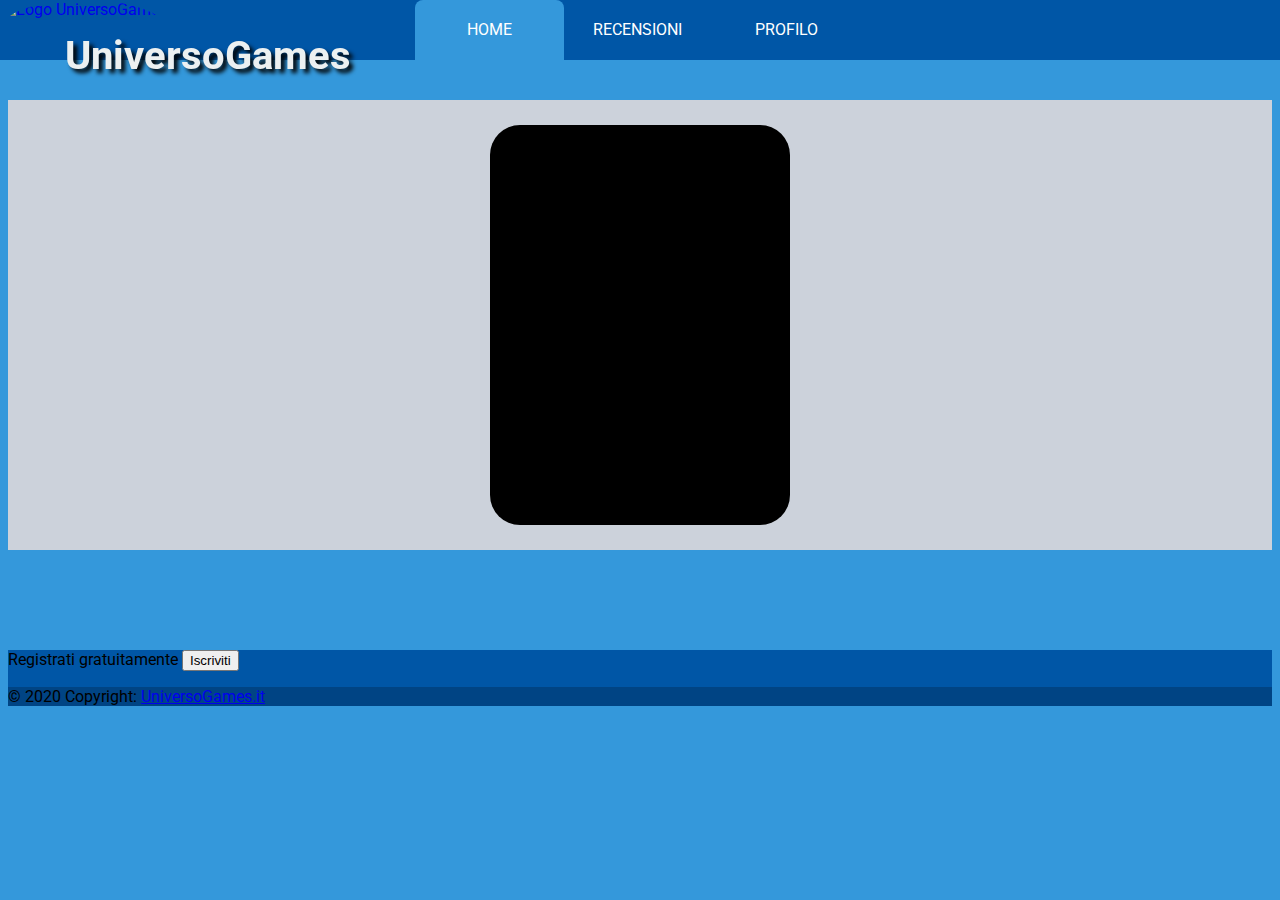
==== ProjectWork/cmsnewsrecensioni/src/main/resources/static/index.html @ 38bb4ca8 "Add files via upload" ====
<!DOCTYPE html>
<html lang="it">
  <head>
    <meta charset="UTF-8">
    <meta http-equiv="X-UA-Compatible" content="IE=edge">
    <meta name="viewport" content="width=device-width, initial-scale=1.0">
    <title>UniversoGames</title>
    <script src="https://cdn.jsdelivr.net/npm/@popperjs/core@2.11.5/dist/umd/popper.min.js" integrity="sha384-Xe+8cL9oJa6tN/veChSP7q+mnSPaj5Bcu9mPX5F5xIGE0DVittaqT5lorf0EI7Vk" crossorigin="anonymous"></script>
    <script src="bootstrap.min.js"></script>
    <script src="jquery-3.6.0.min.js"></script>
    <script src="jquery.collapser.min.js"></script>
    <script src="index.js"></script>
    <link href="bootstrap.min.css" rel="stylesheet">
    <link href="main.css" rel="stylesheet">
  </head>
  <body>
    <header>
      <a href="index.html">
        <img class="logoSito" src="images/logo.jpg" alt="Logo UniversoGames" title="Logo UniversoGames">
        <h1>UniversoGames</h1>
      </a>
      <nav>
        <a href="index.html">Home</a>
        <a href="recensioni.html">Recensioni</a>
        <a href="utente.html">Profilo</a>
        <div class="animation start-home"></div>
      </nav>
    </header>
    <main class="container">
      <!-- notizie -->
      <div class="album py-5 bg-light" id="containeroutput">
        <div class="container" id="output">
          <!-- <div class="card">
      			<img src="images/Call of Duty Vanguard 1 - Copertina.jpg" alt="">
            <div class="con-text">
              <h2>Notizia 1</h2>
              <p>categoria <button><a href="#" class="notiziaTitolo" data-id="1">Mostra di pi&ugrave;</a></button></p>
            </div>
      		</div> -->
          <div class="card shadow-sm">
            <img src="images/Call of Duty Vanguard 1 - Copertina.jpg" alt="">
            <div class="card-body">
              <p class="card-text">Notizia 1</a></p>
            </div>
          </div>
        </div>
      </div>
      <!-- dettaglio notizia -->
      <div id="notizia">
        <!-- <a href="#" id="back">Torna indietro</a>
        <h1>Notizia 1</h1>
        <img src="images/Call of Duty Vanguard 1 - Copertina.jpg" alt="">
        <p id="contenutonotizia">contenuto</p>
        <section class="carousel" aria-label="Gallery">
          <ol class="carousel__viewport">
            <li id="carousel__slide1" tabindex="1" class="carousel__slide">
              <img src="images/League of Legends 10.jpg">
              <div class="carousel__snapper"></div>
                <a href="#carousel__slide4" class="carousel__prev">Go to last slide</a>
                <a href="#carousel__slide2" class="carousel__next">Go to next slide</a>
            </li>
            <li id="carousel__slide2" tabindex="2" class="carousel__slide">
              <img src="images/League of Legends 9.jpg">
              <div class="carousel__snapper"></div>
              <a href="#carousel__slide1" class="carousel__prev">Go to previous slide</a>
              <a href="#carousel__slide3" class="carousel__next">Go to next slide</a>
            </li>
            <li id="carousel__slide3" tabindex="3" class="carousel__slide">
              <img src="images/League of Legends 8.jpg">
              <div class="carousel__snapper"></div>
              <a href="#carousel__slide2" class="carousel__prev">Go to previous slide</a>
              <a href="#carousel__slide4" class="carousel__next">Go to next slide</a>
            </li>
            <li id="carousel__slide4" tabindex="4" class="carousel__slide">
              <img src="images/League of Legends 7.jpg">
              <div class="carousel__snapper"></div>
              <a href="#carousel__slide3" class="carousel__prev">Go to previous slide</a>
              <a href="#carousel__slide1" class="carousel__next">Go to first slide</a>
            </li>
          </ol>
          <aside class="carousel__navigation">
            <ol class="carousel__navigation-list">
              <li class="carousel__navigation-item">
                <a href="#carousel__slide1" class="carousel__navigation-button">Go to slide 1</a>
              </li>
              <li class="carousel__navigation-item">
                <a href="#carousel__slide2" class="carousel__navigation-button">Go to slide 2</a>
              </li>
              <li class="carousel__navigation-item">
                <a href="#carousel__slide3" class="carousel__navigation-button">Go to slide 3</a>
              </li>
              <li class="carousel__navigation-item">
                <a href="#carousel__slide4" class="carousel__navigation-button">Go to slide 4</a>
              </li>
            </ol>
          </aside>
        </section>
        <p class="alignright"><span>categoria</span> - <span>data</span> - <span>autore</span></p> -->
      </div>
    </main>
    <footer class="text-center text-white">
      <div class="container p-4 pb-0">
        <section class="">
          <p class="d-flex justify-content-center align-items-center">
            <span class="me-3">Registrati gratuitamente</span>
            <a href="utente.html" >
            <button type="button" class="btn btn-outline-light btn-rounded">
             Iscriviti
            </button>
            </a>
          </p>
        </section>
      </div>
      <div class="text-center p-3 copyright">
        © 2020 Copyright:
        <a class="text-white" href="index.html">UniversoGames.it</a>
      </div>
    </footer>
  </body>
</html>
---- ProjectWork/cmsnewsrecensioni/src/main/resources/static/main.css ----
/*template*/
@import url('https://fonts.googleapis.com/css2?family=Roboto&display=swap');
*{
  box-sizing: border-box;
  -webkit-box-sizing: border-box;
  -moz-box-sizing: border-box;
}
body{
  font-family: 'Roboto', sans-serif;
  -webkit-font-smoothing: antialiased;
	font-size: 16px;
	background:#3498db;
}
header nav{
	position: relative;
	width: 450px;
	height: 60px;
	font-size: 0;
}
header nav a{
	line-height: 60px;
	height: 100%;
	font-size: 16px;
	display: inline-block;
	position: relative;
	z-index: 1;
	text-decoration: none;
	text-transform: uppercase;
	text-align: center;
	color: rgb(255,255,255);
	cursor: pointer;
}
header nav .animation{
	position: absolute;
	height: 100%;
	top: 0;
	z-index: 0;
	transition: all .5s ease 0s;
	border-radius: 8px 8px 0 0;
}
header nav a:nth-child(1),header nav a:nth-child(2),header nav a:nth-child(3){
	width: 33%;
}
header nav .start-home,header nav a:nth-child(1):hover~.animation{
	width: 33%;
	left: 0;
	background-color: #3498db;
}
header nav .start-recensioni,header nav a:nth-child(2):hover~.animation{
	width: 33%;
	left: 33%;
	background-color: #3498db;
}
header nav .start-profilo,header nav a:nth-child(3):hover~.animation{
	width: 33%;
	left: 66%;
	background-color: #3498db;
}
header{
	position: fixed;
	top: 0px;
	left: 0px;
  width: 100%;
  height: 60px;
  background: #0056A6;
  z-index: 9999;
}
header .logoSito{
	position: fixed;
	top: 0px;
	left: 0px;
  height: 60px;
  border-radius: 90%;
  z-index: 9999;
}
header h1{
	position: fixed;
	top: 5px;
	left: 65px;
	font-size: 40px;
	color: #ecf0f1;
	text-shadow: 4px 4px 4px #000000;
  z-index: 9999;
}
header nav{
	position: fixed;
	top: 0px;
	left: 50%;
	-ms-transform: translateX(-50%);
	transform: translateX(-50%);
  z-index: 9999;
}
.container{
	margin-top: 100px;
}
footer{
  background-color: #0056A6;
}
.copyright{
  background-color: rgba(0, 0, 0, 0.2);
}
/*notizie*/
#containeroutput{
  border-radius: 30px;
  background-color: #ccd2db !important;
}
.container#output{
  display: flex;
  flex-direction: row;
  flex-wrap: wrap;
  justify-content: space-around;
  align-content: space-around;
  align-items: stretch;
  margin-top: 0;
  background-color: #ccd2db;
}
.card{
  width: 300px;
  height: 400px;
  margin: 25px;
  background: #000;
  border-radius: 30px;
  overflow: hidden;
  position: relative;
  display: flex;
  align-items: center;
  justify-content: center;
  cursor: pointer;
  transition: all .25s ease;
  backface-visibility: hidden;
}
.card:hover{
  transform: scale(.9);
}
.card:hover:after{
  height: 280px;
}
.card:hover .con-text p{
  margin-bottom: Opx;
  opacity: 1;
}
.card:hover img{
  filter: brightness(40%) blur(3px);
  transform: scale(1.25) ;
}
.card:hover .ul{
  transform: translate(0);
  opacity: 1;
}
.card:after{
  width: 100%;
  content: '';
  left: 0px;
  bottom: Opx;
  height: 150px;
  position: absolute;
  z-index: 20;
  transition: all .25s ease;
}
.card img{
  height: 100%;
  z-index: 10;
  transition: all .25s ease;
  filter: brightness(40%);
}
.card .con-text{
  z-index: 30;
  position: absolute;
  bottom: Opx;
  color: #fff;
  padding: 20px;
  padding-bottom: 30px;
}
.card .con-text p{
  font-size:.8rem;
  opacity: 0;
  margin-bottom:-170px;
  transition: all .25s ease;
  display: flex;
  align-items: center;
  justify-content: flex-end;
  flex-direction: column;
}
.card .con-text p button{
  padding: 7px 17px;
  border-radius:12px;
  background: transparent;
  border: 2px solid #fff;
  color: #fff;
  margin-top: 10px;
  margin-left: auto;
  cursor: pointer;
  transition: all .25s ease;
  font-family: poppins;
  font-size:.75rem;
  outline: none;
}
.card .con-text p button:hover{
  background: #fff;
  color: #000;
}
img{
  max-width: 100%;
  object-fit: cover;
}
#notizia img{
	width: 100%;
}
.carousel img{
	width: auto;
	height: auto;
	max-height: 100%;
	max-width: 100%;
	position: relative;
	top: 50%;
	left: 50%;
	-ms-transform: translateX(-50%) translateY(-50%);
  transform: translateX(-50%) translateY(-50%);
}
.alignright{
	text-align: right;
}
/*carosello*/
@keyframes tonext{
  75%{
    left: 0;
  }
  95%{
    left: 100%;
  }
  98%{
    left: 100%;
  }
  99%{
    left: 0;
  }
}
@keyframes tostart{
  75%{
    left: 0;
  }
  95%{
    left: -300%;
  }
  98%{
    left: -300%;
  }
  99%{
    left: 0;
  }
}
@keyframes snap{
  96%{
    scroll-snap-align: center;
  }
  97%{
    scroll-snap-align: none;
  }
  99%{
    scroll-snap-align: none;
  }
  100%{
    scroll-snap-align: center;
  }
}
.carousel,.carousel__viewport{
  scrollbar-color: transparent transparent;
  scrollbar-width: 0px;
	 -ms-overflow-style: none;
}
.carousel::-webkit-scrollbar,.carousel__viewport::-webkit-scrollbar{
  width: 0;
}
.carousel::-webkit-scrollbar-trackz,.carousel__viewport::-webkit-scrollbar-trackz{
  background: transparent;
}
.carousel::-webkit-scrollbar-thumb,.carousel__viewport::-webkit-scrollbar-thumb{
  background: transparent;
  border: none;
}
.carousel{
  position: relative;
  padding-top: 75%;
  filter: drop-shadow(0 0 10px #0003);
  perspective: 100px;
}
.carousel ol,.carousel li{
  list-style: none;
  margin: 0;
  padding: 0;
}
.carousel__viewport{
  position: absolute;
  top: 0;
  right: 0;
  bottom: 0;
  left: 0;
  display: flex;
  overflow-x: scroll;
  counter-reset: item;
  scroll-behavior: smooth;
  scroll-snap-type: x mandatory;
}
.carousel__slide{
  position: relative;
  flex: 0 0 100%;
  width: 100%;
  counter-increment: item;
}
.carousel__snapper{
  position: absolute;
  top: 0;
  left: 0;
  width: 100%;
  height: 100%;
  scroll-snap-align: center;
}
@media (hover: hover){
  .carousel__snapper{
    animation-name: tonext,snap;
    animation-timing-function: ease;
    animation-duration: 4s;
    animation-iteration-count: infinite;
  }
  .carousel__slide:last-child .carousel__snapper{
    animation-name: tostart,snap;
  }
}
@media (prefers-reduced-motion: reduce){
  .carousel__snapper{
    animation-name: none;
  }
}
.carousel:hover .carousel__snapper,.carousel:focus-within .carousel__snapper{
  animation-name: none;
}
.carousel__navigation{
  position: absolute;
  right: 0;
  bottom: 0;
  left: 0;
  text-align: center;
}
.carousel__navigation-list,.carousel__navigation-item{
  display: inline-block;
}
.carousel__navigation-button{
  display: inline;
  width: 1.5rem;
  height: 1.5rem;
  background-color: #333;
  background-clip: content-box;
  border: 0.25rem solid transparent;
  border-radius: 80%;
  font-size: 0;
  transition: transform 0.1s;
}
.carousel::before,.carousel::after,.carousel__prev,.carousel__next{
  position: absolute;
  top: 0;
  margin-top: 37.5%;
  width: 4rem;
  height: 4rem;
  transform: translateY(-50%);
  border-radius: 50%;
  font-size: 0;
  outline: 0;
}
.carousel::before,.carousel__prev{
  left: -1rem;
}
.carousel::after,.carousel__next{
  right: -1rem;
}
.carousel::before,.carousel::after{
  content: '';
  z-index: 1;
  background-color: #333;
  background-size: 1.5rem 1.5rem;
  background-repeat: no-repeat;
  background-position: center center;
  color: #fff;
  line-height: 4rem;
  text-align: center;
  pointer-events: none;
}
.carousel::before{
  background-image: url("data:image/svg+xml,%3Csvg viewBox='0 0 100 100' xmlns='http://www.w3.org/2000/svg'%3E%3Cpolygon points='0,50 80,100 80,0' fill='%23fff'/%3E%3C/svg%3E");
}
.carousel::after{
  background-image: url("data:image/svg+xml,%3Csvg viewBox='0 0 100 100' xmlns='http://www.w3.org/2000/svg'%3E%3Cpolygon points='100,50 20,100 20,0' fill='%23fff'/%3E%3C/svg%3E");
}
/*login singin*/
.flex-container{
  display: flex;
  flex-direction: row;
  flex-wrap: wrap;
  justify-content: space-around;
  align-content: space-around;
  align-items: stretch;
}
.card.text-center{
  width: 350px;
  margin: 25px;
}
.loginsingin input{
  width: 300px;
  height: 30px;
}
.loginsinginButton{
  width: 100px;
  height: 40px;
}
button {
	border-radius: revert;
	appearance: auto;
	-webkit-appearance: auto;
}
/*gestione notizie recensioni*/
textarea{
	min-height: 100px;
	width: 100%;
}
.gestione img{
	width: auto;
	height: auto;
	max-width: 100px;
	max-height: 100px;
}
/*tabella gestione notizie recensioni*/
.table-wrapper{
  margin: 10px 0px 70px;
  box-shadow: 0px 35px 50px rgba( 0,0,0,0.2 );
}
.fl-table{
  border-radius: 5px;
  font-weight: normal;
  border: none;
  border-collapse: collapse;
  width: 100%;
  max-width: 100%;
  background-color: white;
}
.fl-table td,.fl-table th{
  text-align: center;
  padding: 8px;
}
.fl-table td{
  border-right: 1px solid #f8f8f8;
}
.fl-table thead th{
  color: #ffffff;
  background:#324960;
}
.fl-table thead th:nth-child(odd){
  color: #ffffff;
  background: #324960;
}
.fl-table tr:nth-child(even){
  background: #e2e1e1;
}
@media (max-width: 767px){
  .fl-table{
    display: block;
    width: 100%;
  }
  .table-wrapper:before{
    content: "Scroll horizontally >";
    display: block;
    text-align: right;
    color: white;
    padding: 0 0 10px;
  }
  .fl-table thead,.fl-table tbody,.fl-table thead th{
    display: block;
  }
  .fl-table thead th:last-child{
    border-bottom: none;
  }
  .fl-table thead{
    float: left;
  }
  .fl-table tbody{
    width: auto;
    position: relative;
    overflow-x: auto;
  }
  .fl-table td,.fl-table th{
    padding: 20px .625em .625em .625em;
    height: 60px;
    vertical-align: middle;
    box-sizing: border-box;
    overflow-x: hidden;
    overflow-y: auto;
    width: 120px;
    text-overflow: ellipsis;
  }
  .fl-table thead th{
    text-align: left;
    border-bottom: 1px solid #f7f7f9;
  }
  .fl-table tbody tr{
    display: table-cell;
  }
  .fl-table tbody tr:nth-child(odd){
    background: none;
  }
  .fl-table tr:nth-child(even){
    background: transparent;
  }
  .fl-table tr td:nth-child(odd){
    background: #F8F8F8;
    border-right: 1px solid #E6E4E4;
  }
  .fl-table tr td:nth-child(even){
    border-right: 1px solid #E6E4E4;
  }
  .fl-table tbody td{
    display: block;
    text-align: center;
  }
}
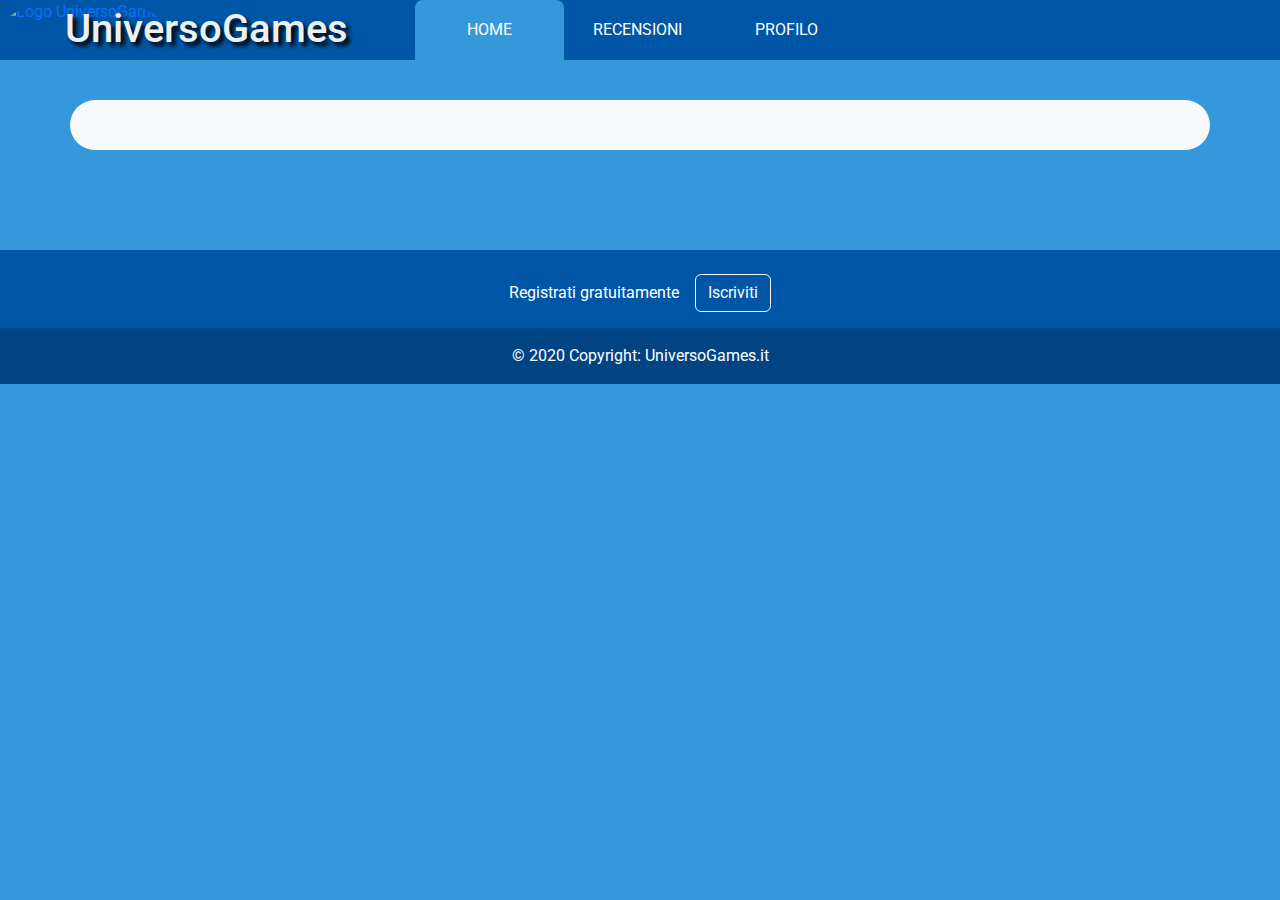
==== commit a7e8cf6b: "Add files via upload" ====
--- a/ProjectWork/cmsnewsrecensioni/src/main/resources/static/index.html
+++ b/ProjectWork/cmsnewsrecensioni/src/main/resources/static/index.html
@@ -6,12 +6,12 @@
     <meta name="viewport" content="width=device-width, initial-scale=1.0">
     <title>UniversoGames</title>
     <script src="https://cdn.jsdelivr.net/npm/@popperjs/core@2.11.5/dist/umd/popper.min.js" integrity="sha384-Xe+8cL9oJa6tN/veChSP7q+mnSPaj5Bcu9mPX5F5xIGE0DVittaqT5lorf0EI7Vk" crossorigin="anonymous"></script>
-    <script src="bootstrap.min.js"></script>
-    <script src="jquery-3.6.0.min.js"></script>
-    <script src="jquery.collapser.min.js"></script>
-    <script src="index.js"></script>
-    <link href="bootstrap.min.css" rel="stylesheet">
-    <link href="main.css" rel="stylesheet">
+    <script src="script/bootstrap.min.js"></script>
+    <script src="script/jquery-3.6.0.min.js"></script>
+    <script src="script/jquery.collapser.min.js"></script>
+    <script src="script/index.js"></script>
+    <link href="style/bootstrap.min.css" rel="stylesheet">
+    <link href="style/main.css" rel="stylesheet">
   </head>
   <body>
     <header>
@@ -22,7 +22,7 @@
       <nav>
         <a href="index.html">Home</a>
         <a href="recensioni.html">Recensioni</a>
-        <a href="utente.html">Profilo</a>
+        <a href="gestione.html">Profilo</a>
         <div class="animation start-home"></div>
       </nav>
     </header>
@@ -34,7 +34,7 @@
       			<img src="images/Call of Duty Vanguard 1 - Copertina.jpg" alt="">
             <div class="con-text">
               <h2>Notizia 1</h2>
-              <p>categoria <button><a href="#" class="notiziaTitolo" data-id="1">Mostra di pi&ugrave;</a></button></p>
+              <p>categoria <button><a href="#" class="notiziaTitolo" data-id="1"><button>Mostra di pi&ugrave;</button></a></button></p>
             </div>
       		</div> -->
           <div class="card shadow-sm">
@@ -46,55 +46,57 @@
         </div>
       </div>
       <!-- dettaglio notizia -->
-      <div id="notizia">
-        <!-- <a href="#" id="back">Torna indietro</a>
+      <div id="notizia" class="bg-light">
+        <!-- <a href="index.html" id="back">Torna indietro</a>
         <h1>Notizia 1</h1>
         <img src="images/Call of Duty Vanguard 1 - Copertina.jpg" alt="">
         <p id="contenutonotizia">contenuto</p>
-        <section class="carousel" aria-label="Gallery">
-          <ol class="carousel__viewport">
-            <li id="carousel__slide1" tabindex="1" class="carousel__slide">
-              <img src="images/League of Legends 10.jpg">
-              <div class="carousel__snapper"></div>
-                <a href="#carousel__slide4" class="carousel__prev">Go to last slide</a>
-                <a href="#carousel__slide2" class="carousel__next">Go to next slide</a>
-            </li>
-            <li id="carousel__slide2" tabindex="2" class="carousel__slide">
-              <img src="images/League of Legends 9.jpg">
-              <div class="carousel__snapper"></div>
-              <a href="#carousel__slide1" class="carousel__prev">Go to previous slide</a>
-              <a href="#carousel__slide3" class="carousel__next">Go to next slide</a>
-            </li>
-            <li id="carousel__slide3" tabindex="3" class="carousel__slide">
-              <img src="images/League of Legends 8.jpg">
-              <div class="carousel__snapper"></div>
-              <a href="#carousel__slide2" class="carousel__prev">Go to previous slide</a>
-              <a href="#carousel__slide4" class="carousel__next">Go to next slide</a>
-            </li>
-            <li id="carousel__slide4" tabindex="4" class="carousel__slide">
-              <img src="images/League of Legends 7.jpg">
-              <div class="carousel__snapper"></div>
-              <a href="#carousel__slide3" class="carousel__prev">Go to previous slide</a>
-              <a href="#carousel__slide1" class="carousel__next">Go to first slide</a>
-            </li>
-          </ol>
-          <aside class="carousel__navigation">
-            <ol class="carousel__navigation-list">
-              <li class="carousel__navigation-item">
-                <a href="#carousel__slide1" class="carousel__navigation-button">Go to slide 1</a>
+        <div class="wrappercarosel">
+          <section class="carousel" aria-label="Gallery">
+            <ol class="carousel__viewport">
+              <li id="carousel__slide1" tabindex="1" class="carousel__slide">
+                <img src="images/League of Legends 10.jpg">
+                <div class="carousel__snapper"></div>
+                  <a href="#carousel__slide4" class="carousel__prev">Go to last slide</a>
+                  <a href="#carousel__slide2" class="carousel__next">Go to next slide</a>
               </li>
-              <li class="carousel__navigation-item">
-                <a href="#carousel__slide2" class="carousel__navigation-button">Go to slide 2</a>
+              <li id="carousel__slide2" tabindex="2" class="carousel__slide">
+                <img src="images/League of Legends 9.jpg">
+                <div class="carousel__snapper"></div>
+                <a href="#carousel__slide1" class="carousel__prev">Go to previous slide</a>
+                <a href="#carousel__slide3" class="carousel__next">Go to next slide</a>
               </li>
-              <li class="carousel__navigation-item">
-                <a href="#carousel__slide3" class="carousel__navigation-button">Go to slide 3</a>
+              <li id="carousel__slide3" tabindex="3" class="carousel__slide">
+                <img src="images/League of Legends 8.jpg">
+                <div class="carousel__snapper"></div>
+                <a href="#carousel__slide2" class="carousel__prev">Go to previous slide</a>
+                <a href="#carousel__slide4" class="carousel__next">Go to next slide</a>
               </li>
-              <li class="carousel__navigation-item">
-                <a href="#carousel__slide4" class="carousel__navigation-button">Go to slide 4</a>
+              <li id="carousel__slide4" tabindex="4" class="carousel__slide">
+                <img src="images/League of Legends 7.jpg">
+                <div class="carousel__snapper"></div>
+                <a href="#carousel__slide3" class="carousel__prev">Go to previous slide</a>
+                <a href="#carousel__slide1" class="carousel__next">Go to first slide</a>
               </li>
             </ol>
-          </aside>
-        </section>
+            <aside class="carousel__navigation">
+              <ol class="carousel__navigation-list">
+                <li class="carousel__navigation-item">
+                  <a href="#carousel__slide1" class="carousel__navigation-button">Go to slide 1</a>
+                </li>
+                <li class="carousel__navigation-item">
+                  <a href="#carousel__slide2" class="carousel__navigation-button">Go to slide 2</a>
+                </li>
+                <li class="carousel__navigation-item">
+                  <a href="#carousel__slide3" class="carousel__navigation-button">Go to slide 3</a>
+                </li>
+                <li class="carousel__navigation-item">
+                  <a href="#carousel__slide4" class="carousel__navigation-button">Go to slide 4</a>
+                </li>
+              </ol>
+            </aside>
+          </section>
+        </div>
         <p class="alignright"><span>categoria</span> - <span>data</span> - <span>autore</span></p> -->
       </div>
     </main>
--- a/ProjectWork/cmsnewsrecensioni/src/main/resources/static/style/main.css
+++ b/ProjectWork/cmsnewsrecensioni/src/main/resources/static/style/main.css
@@ -0,0 +1,700 @@
+/*template*/
+@import url('https://fonts.googleapis.com/css2?family=Roboto&display=swap');
+*{
+  box-sizing: border-box;
+  -webkit-box-sizing: border-box;
+  -moz-box-sizing: border-box;
+}
+body{
+  font-family: 'Roboto', sans-serif;
+  -webkit-font-smoothing: antialiased;
+	font-size: 16px;
+	background:#3498db;
+}
+a{
+  text-decoration: none;
+}
+header nav{
+	position: relative;
+	width: 450px;
+	height: 60px;
+	font-size: 0;
+}
+header nav a{
+	line-height: 60px;
+	height: 100%;
+	font-size: 16px;
+	display: inline-block;
+	position: relative;
+	z-index: 1;
+	text-decoration: none;
+	text-transform: uppercase;
+	text-align: center;
+	color: rgb(255,255,255);
+	cursor: pointer;
+}
+header nav .animation{
+	position: absolute;
+	height: 100%;
+	top: 0;
+	z-index: 0;
+	transition: all .5s ease 0s;
+	border-radius: 8px 8px 0 0;
+}
+header nav a:nth-child(1),header nav a:nth-child(2),header nav a:nth-child(3){
+	width: 33%;
+}
+header nav .start-home,header nav a:nth-child(1):hover~.animation{
+	width: 33%;
+	left: 0;
+	background-color: #3498db;
+}
+header nav .start-recensioni,header nav a:nth-child(2):hover~.animation{
+	width: 33%;
+	left: 33%;
+	background-color: #3498db;
+}
+header nav .start-profilo,header nav a:nth-child(3):hover~.animation{
+	width: 33%;
+	left: 66%;
+	background-color: #3498db;
+}
+header{
+	position: fixed;
+	top: 0px;
+	left: 0px;
+  width: 100%;
+  height: 60px;
+  background: #0056A6;
+  z-index: 9999;
+}
+header .logoSito{
+	position: fixed;
+	top: 0px;
+	left: 0px;
+  height: 60px;
+  border-radius: 90%;
+  z-index: 9999;
+}
+header h1{
+	position: fixed;
+	top: 5px;
+	left: 65px;
+	font-size: 40px;
+	color: #ecf0f1;
+	text-shadow: 4px 4px 4px #000000;
+  z-index: 9999;
+}
+@media (max-width: 1150px) {
+  header h1{
+    display: none;
+  }
+}
+header nav{
+	position: fixed;
+	top: 0px;
+	left: 50%;
+	-ms-transform: translateX(-50%);
+	transform: translateX(-50%);
+  z-index: 9999;
+}
+.container{
+	margin-top: 100px;
+}
+footer{
+  background-color: #0056A6;
+}
+.copyright{
+  background-color: rgba(0, 0, 0, 0.2);
+}
+/*notizie*/
+#containeroutput{
+  border-radius: 30px;
+  background-color: #ccd2db;
+}
+.container#output{
+  display: flex;
+  flex-direction: row;
+  flex-wrap: wrap;
+  justify-content: space-around;
+  align-content: space-around;
+  align-items: stretch;
+  margin-top: 0;
+}
+.py-5{
+  padding-top: 0 !important;
+  padding-bottom: 0 !important;
+}
+.container{
+  padding-right: 0;
+  padding-left: 0;
+}
+.card{
+  width: 300px;
+  height: 400px;
+  margin: 25px;
+  background: #000;
+  border-radius: 30px;
+  overflow: hidden;
+  position: relative;
+  display: flex;
+  align-items: center;
+  justify-content: center;
+  cursor: pointer;
+  transition: all .25s ease;
+  backface-visibility: hidden;
+}
+.card:hover{
+  transform: scale(.9);
+}
+.card:hover:after{
+  height: 280px;
+}
+.card:hover .con-text p{
+  margin-bottom: Opx;
+  opacity: 1;
+}
+.card:hover img{
+  filter: brightness(40%) blur(3px);
+  transform: scale(1.25) ;
+}
+.card:hover .ul{
+  transform: translate(0);
+  opacity: 1;
+}
+.card:after{
+  width: 100%;
+  content: '';
+  left: 0px;
+  bottom: Opx;
+  height: 150px;
+  position: absolute;
+  z-index: 20;
+  transition: all .25s ease;
+}
+.card img{
+  height: 100%;
+  z-index: 10;
+  transition: all .25s ease;
+  filter: brightness(40%);
+}
+.card .con-text{
+  z-index: 30;
+  position: absolute;
+  bottom: Opx;
+  color: #fff;
+  padding: 20px;
+  padding-bottom: 30px;
+}
+.card .con-text p{
+  opacity: 0;
+  transition: all .25s ease;
+  display: flex;
+  align-items: center;
+  justify-content: flex-end;
+  flex-direction: column;
+}
+.card .con-text p button{
+  padding: 7px 17px;
+  border-radius:12px;
+  background: transparent;
+  border: 2px solid #fff;
+  color: #fff;
+  margin-top: 10px;
+  margin-left: auto;
+  cursor: pointer;
+  transition: all .25s ease;
+  outline: none;
+}
+.card .con-text p button:hover{
+  background: #fff;
+  color: #000;
+}
+img{
+  max-width: 100%;
+  object-fit: cover;
+}
+#notizia{
+  border-radius: 30px;
+  padding: 25px;
+}
+#notizia h1{
+  text-align: center;
+}
+#notizia img{
+	width: 350px;
+  margin: 25px auto;
+  display: block;
+}
+.wrappercarosel{
+  max-width: 350px;
+  margin: auto;
+}
+.carousel img{
+	width: auto;
+	height: auto;
+	max-height: 100%;
+	max-width: 100%;
+	position: relative;
+	top: 50%;
+	left: 50%;
+	-ms-transform: translateX(-50%) translateY(-50%);
+  transform: translateX(-50%) translateY(-50%);
+}
+.alignright{
+	text-align: right;
+}
+/*carosello*/
+@keyframes tonext{
+  75%{
+    left: 0;
+  }
+  95%{
+    left: 100%;
+  }
+  98%{
+    left: 100%;
+  }
+  99%{
+    left: 0;
+  }
+}
+@keyframes tostart{
+  75%{
+    left: 0;
+  }
+  95%{
+    left: -300%;
+  }
+  98%{
+    left: -300%;
+  }
+  99%{
+    left: 0;
+  }
+}
+@keyframes snap{
+  96%{
+    scroll-snap-align: center;
+  }
+  97%{
+    scroll-snap-align: none;
+  }
+  99%{
+    scroll-snap-align: none;
+  }
+  100%{
+    scroll-snap-align: center;
+  }
+}
+.carousel,.carousel__viewport{
+  scrollbar-color: transparent transparent;
+  scrollbar-width: 0px;
+	 -ms-overflow-style: none;
+}
+.carousel::-webkit-scrollbar,.carousel__viewport::-webkit-scrollbar{
+  width: 0;
+}
+.carousel::-webkit-scrollbar-trackz,.carousel__viewport::-webkit-scrollbar-trackz{
+  background: transparent;
+}
+.carousel::-webkit-scrollbar-thumb,.carousel__viewport::-webkit-scrollbar-thumb{
+  background: transparent;
+  border: none;
+}
+.carousel{
+  position: relative;
+  padding-top: 75%;
+  filter: drop-shadow(0 0 10px #0003);
+  perspective: 100px;
+}
+.carousel ol,.carousel li{
+  list-style: none;
+  margin: 0;
+  padding: 0;
+}
+.carousel__viewport{
+  position: absolute;
+  top: 0;
+  right: 0;
+  bottom: 0;
+  left: 0;
+  display: flex;
+  overflow-x: scroll;
+  counter-reset: item;
+  scroll-behavior: smooth;
+  scroll-snap-type: x mandatory;
+}
+.carousel__slide{
+  position: relative;
+  flex: 0 0 100%;
+  width: 100%;
+  counter-increment: item;
+}
+.carousel__snapper{
+  position: absolute;
+  top: 0;
+  left: 0;
+  width: 100%;
+  height: 100%;
+  scroll-snap-align: center;
+}
+@media (hover: hover){
+  .carousel__snapper{
+    animation-name: tonext,snap;
+    animation-timing-function: ease;
+    animation-duration: 4s;
+    animation-iteration-count: infinite;
+  }
+  .carousel__slide:last-child .carousel__snapper{
+    animation-name: tostart,snap;
+  }
+}
+@media (prefers-reduced-motion: reduce){
+  .carousel__snapper{
+    animation-name: none;
+  }
+}
+.carousel:hover .carousel__snapper,.carousel:focus-within .carousel__snapper{
+  animation-name: none;
+}
+.carousel__navigation{
+  position: absolute;
+  right: 0;
+  bottom: 0;
+  left: 0;
+  text-align: center;
+}
+.carousel__navigation-list,.carousel__navigation-item{
+  display: inline-block;
+}
+.carousel__navigation-button{
+  display: inline;
+  width: 1.5rem;
+  height: 1.5rem;
+  background-color: #333;
+  background-clip: content-box;
+  border: 0.25rem solid transparent;
+  border-radius: 80%;
+  font-size: 0;
+  transition: transform 0.1s;
+}
+.carousel::before,.carousel::after,.carousel__prev,.carousel__next{
+  position: absolute;
+  top: 0;
+  margin-top: 37.5%;
+  width: 4rem;
+  height: 4rem;
+  transform: translateY(-50%);
+  border-radius: 50%;
+  font-size: 0;
+  outline: 0;
+}
+.carousel::before,.carousel__prev{
+  left: -1rem;
+}
+.carousel::after,.carousel__next{
+  right: -1rem;
+}
+.carousel::before,.carousel::after{
+  content: '';
+  z-index: 1;
+  background-color: #333;
+  background-size: 1.5rem 1.5rem;
+  background-repeat: no-repeat;
+  background-position: center center;
+  color: #fff;
+  line-height: 4rem;
+  text-align: center;
+  pointer-events: none;
+}
+.carousel::before{
+  background-image: url("data:image/svg+xml,%3Csvg viewBox='0 0 100 100' xmlns='http://www.w3.org/2000/svg'%3E%3Cpolygon points='0,50 80,100 80,0' fill='%23fff'/%3E%3C/svg%3E");
+}
+.carousel::after{
+  background-image: url("data:image/svg+xml,%3Csvg viewBox='0 0 100 100' xmlns='http://www.w3.org/2000/svg'%3E%3Cpolygon points='100,50 20,100 20,0' fill='%23fff'/%3E%3C/svg%3E");
+}
+/*recensioni*/
+.bg-body.rounded{
+  border-radius: 30px !important;
+  padding: 25px !important;
+}
+/*login singin*/
+.login-wrap{
+	margin: 0;
+	color: #6a6f8c;
+	background: #c8c8c8;
+}
+.clearfix:after,.clearfix:before{
+  content: '';
+  display: table;
+}
+.clearfix:after{
+  clear: both;
+  display: block;
+}
+.login-wrap{
+	width: 100%;
+	margin: auto;
+	max-width: 525px;
+	min-height: 670px;
+	position: relative;
+	background: url(https://spacenerd.it/wp-content/uploads/2021/03/videogames-controller-1920x1080-1.jpg) no-repeat center;
+	box-shadow: 0 12px 15px 0 rgba(0,0,0,.24),0 17px 50px 0 rgba(0,0,0,.19);
+	border-radius: 30px;
+}
+.login-html{
+	width: 100%;
+	height: 100%;
+	position: absolute;
+	padding: 90px 70px 50px 70px;
+	background: rgba(40,57,101,.9);
+	border-radius: 30px;
+}
+.login-html .sign-in-htm{
+	top: 20%;
+	left: 0;
+	right: 0;
+	bottom: 0;
+	position: absolute;
+	transform: rotateY(180deg);
+	backface-visibility: hidden;
+	transition:all .4s linear;
+}
+.login-html .sign-up-htm{
+	top: 0;
+	left: 0;
+	right: 0;
+	bottom: 0;
+	position: absolute;
+	transform: rotateY(180deg);
+	backface-visibility: hidden;
+	transition: all .4s linear;
+}
+.login-html .sign-in,.login-html .sign-up,.login-form .group .check{
+	display: none;
+}
+.login-html .tab,.login-form .group .label,.login-form .group .button{
+	text-transform: uppercase;
+}
+.login-html .tab{
+	font-size: 22px;
+	margin-right: 15px;
+	padding-bottom: 5px;
+	margin: 0 15px 10px 0;
+	display: inline-block;
+	border-bottom: 2px solid transparent;
+}
+.login-html .sign-in:checked + .tab,.login-html .sign-up:checked + .tab{
+	color: #fff;
+	border-color: #1161ee;
+}
+.login-form{
+	min-height: 345px;
+	position: relative;
+	perspective: 1000px;
+	transform-style: preserve-3d;
+}
+.login-form .group{
+	margin-bottom: 15px;
+}
+.login-form .group .label,.login-form .group .input,.login-form .group .button{
+	width: 100%;
+	color: #fff;
+	display: block;
+}
+.login-form .group .input,.login-form .group .button{
+	border: none;
+	padding: 15px 20px;
+	border-radius: 25px;
+	background: rgba(255,255,255,.1);
+}
+.login-form .group input[data-type="password"]{
+	text-security: circle;
+	-webkit-text-security: circle;
+}
+.login-form .group .label{
+	color: #aaa;
+	font-size: 12px;
+}
+.login-form .group .button{
+	background: #1161ee;
+  margin-top: 50px;
+}
+.login-form .group label .icon{
+	width: 15px;
+	height: 15px;
+	border-radius: 2px;
+	position: relative;
+	display: inline-block;
+	background: rgba(255,255,255,.1);
+}
+.login-form .group label .icon:before,.login-form .group label .icon:after{
+	content: '';
+	width: 10px;
+	height: 2px;
+	background: #fff;
+	position: absolute;
+	transition: all .2s ease-in-out 0s;
+}
+.login-form .group label .icon:before{
+	left: 3px;
+	width: 5px;
+	bottom: 6px;
+	transform: scale(0) rotate(0);
+}
+.login-form .group label .icon:after{
+	top: 6px;
+	right: 0;
+	transform: scale(0) rotate(0);
+}
+.login-form .group .check:checked + label{
+	color: #fff;
+}
+.login-form .group .check:checked + label .icon{
+	background: #1161ee;
+}
+.login-form .group .check:checked + label .icon:before{
+	transform: scale(1) rotate(45deg);
+}
+.login-form .group .check:checked + label .icon:after{
+	transform: scale(1) rotate(-45deg);
+}
+.login-html .sign-in:checked + .tab + .sign-up + .tab + .login-form .sign-in-htm{
+	transform: rotate(0);
+}
+.login-html .sign-up:checked + .tab + .login-form .sign-up-htm{
+	transform: rotate(0);
+}
+.hr-login{
+	height: 2px;
+	margin: 60px 0 50px 0;
+	background: rgba(255,255,255,.2);
+}
+.hr-signin{
+	height: 2px;
+	margin: 10px 0 50px 0;
+	background: rgba(255,255,255,.2);
+}
+.foot-lnk{
+	text-align: center;
+}
+/*gestione notizie recensioni*/
+.gestione .notizie{
+  border-radius: 30px;
+  padding: 25px;
+  margin-bottom: 25px;
+}
+.gestione .recensioni{
+  border-radius: 30px;
+  padding: 25px;
+  margin-top: 25px;
+}
+textarea{
+	min-height: 100px;
+	width: 100%;
+}
+button {
+	border-radius: revert;
+	appearance: auto;
+	-webkit-appearance: auto;
+}
+.gestione img{
+	width: auto;
+	height: auto;
+	max-width: 100px;
+	max-height: 100px;
+}
+/*tabella gestione notizie recensioni*/
+.table-wrapper{
+  margin: 10px 0px 70px;
+  box-shadow: 0px 35px 50px rgba( 0,0,0,0.2 );
+}
+.fl-table{
+  border-radius: 5px;
+  font-weight: normal;
+  border: none;
+  border-collapse: collapse;
+  width: 100%;
+  max-width: 100%;
+  background-color: white;
+}
+.fl-table td,.fl-table th{
+  text-align: center;
+  padding: 8px;
+}
+.fl-table td{
+  border-right: 1px solid #f8f8f8;
+}
+.fl-table thead th{
+  color: #ffffff;
+  background:#324960;
+}
+.fl-table thead th:nth-child(odd){
+  color: #ffffff;
+  background: #324960;
+}
+.fl-table tr:nth-child(even){
+  background: #e2e1e1;
+}
+@media (max-width: 767px){
+  .fl-table{
+    display: block;
+    width: 100%;
+  }
+  .table-wrapper:before{
+    content: "Scroll horizontally >";
+    display: block;
+    text-align: right;
+    color: white;
+    padding: 0 0 10px;
+  }
+  .fl-table thead,.fl-table tbody,.fl-table thead th{
+    display: block;
+  }
+  .fl-table thead th:last-child{
+    border-bottom: none;
+  }
+  .fl-table thead{
+    float: left;
+  }
+  .fl-table tbody{
+    width: auto;
+    position: relative;
+    overflow-x: auto;
+  }
+  .fl-table td,.fl-table th{
+    padding: 20px .625em .625em .625em;
+    height: 60px;
+    vertical-align: middle;
+    box-sizing: border-box;
+    overflow-x: hidden;
+    overflow-y: auto;
+    width: 120px;
+    text-overflow: ellipsis;
+  }
+  .fl-table thead th{
+    text-align: left;
+    border-bottom: 1px solid #f7f7f9;
+  }
+  .fl-table tbody tr{
+    display: table-cell;
+  }
+  .fl-table tbody tr:nth-child(odd){
+    background: none;
+  }
+  .fl-table tr:nth-child(even){
+    background: transparent;
+  }
+  .fl-table tr td:nth-child(odd){
+    background: #F8F8F8;
+    border-right: 1px solid #E6E4E4;
+  }
+  .fl-table tr td:nth-child(even){
+    border-right: 1px solid #E6E4E4;
+  }
+  .fl-table tbody td{
+    display: block;
+    text-align: center;
+  }
+}
